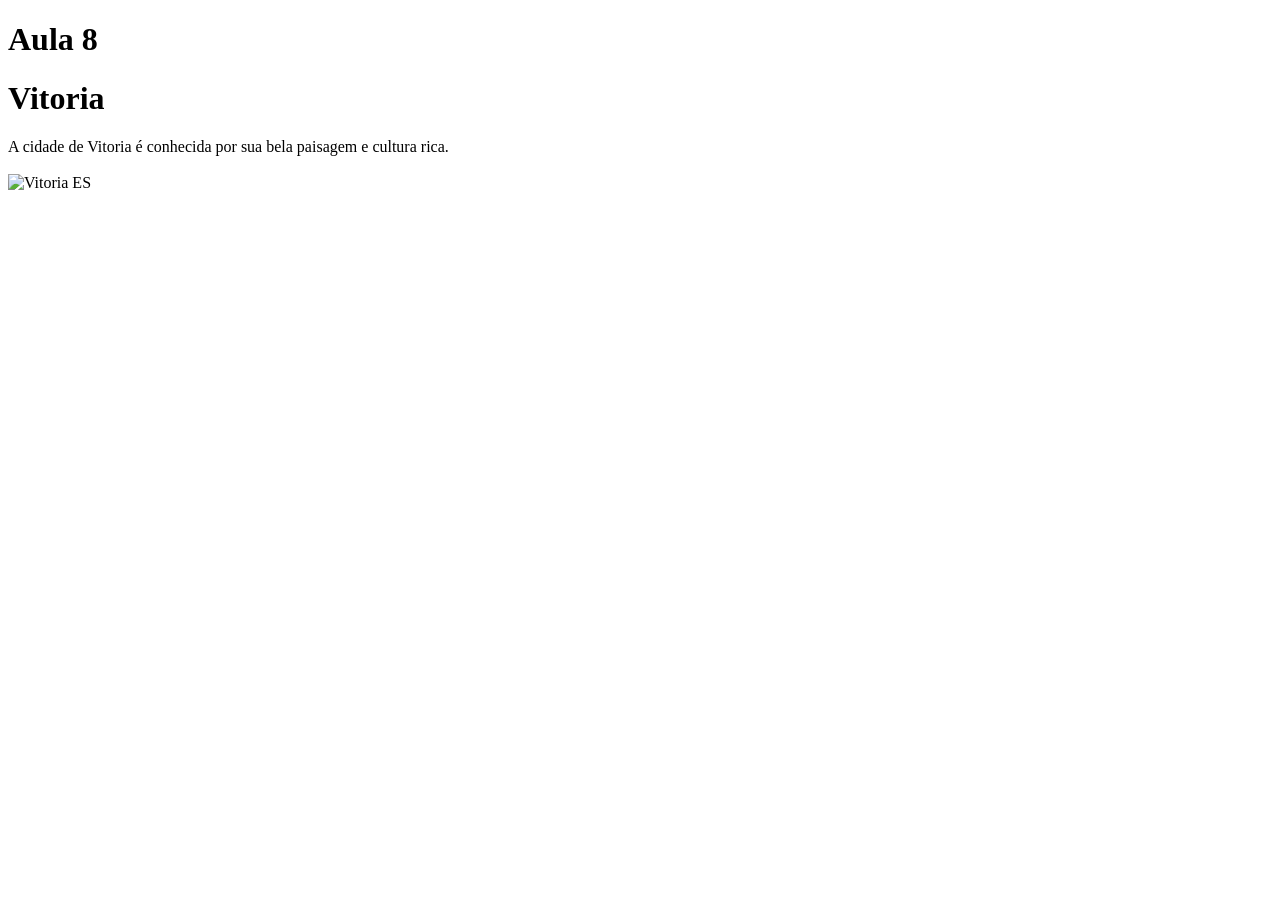
==== aula 8/index.html @ d748bc9f "Add files via upload" ====
<!DOCTYPE html>
<html lang="en">
<head>
    <meta charset="UTF-8">
    <meta name="viewport" content="width=device-width, initial-scale=1.0">
    <title>Document</title>
</head>
<body>
    <h1>Aula 8</h1>
    <h1> Vitoria </h1>
    <p1> A cidade de Vitoria é conhecida por sua bela paisagem e cultura rica. </p1>
    <br>
    <br>
    <img src="C:/Users/Alunolab06/Downloads/vitoria.jpg" alt="Vitoria ES" height="300px">
    
</body>
</html>
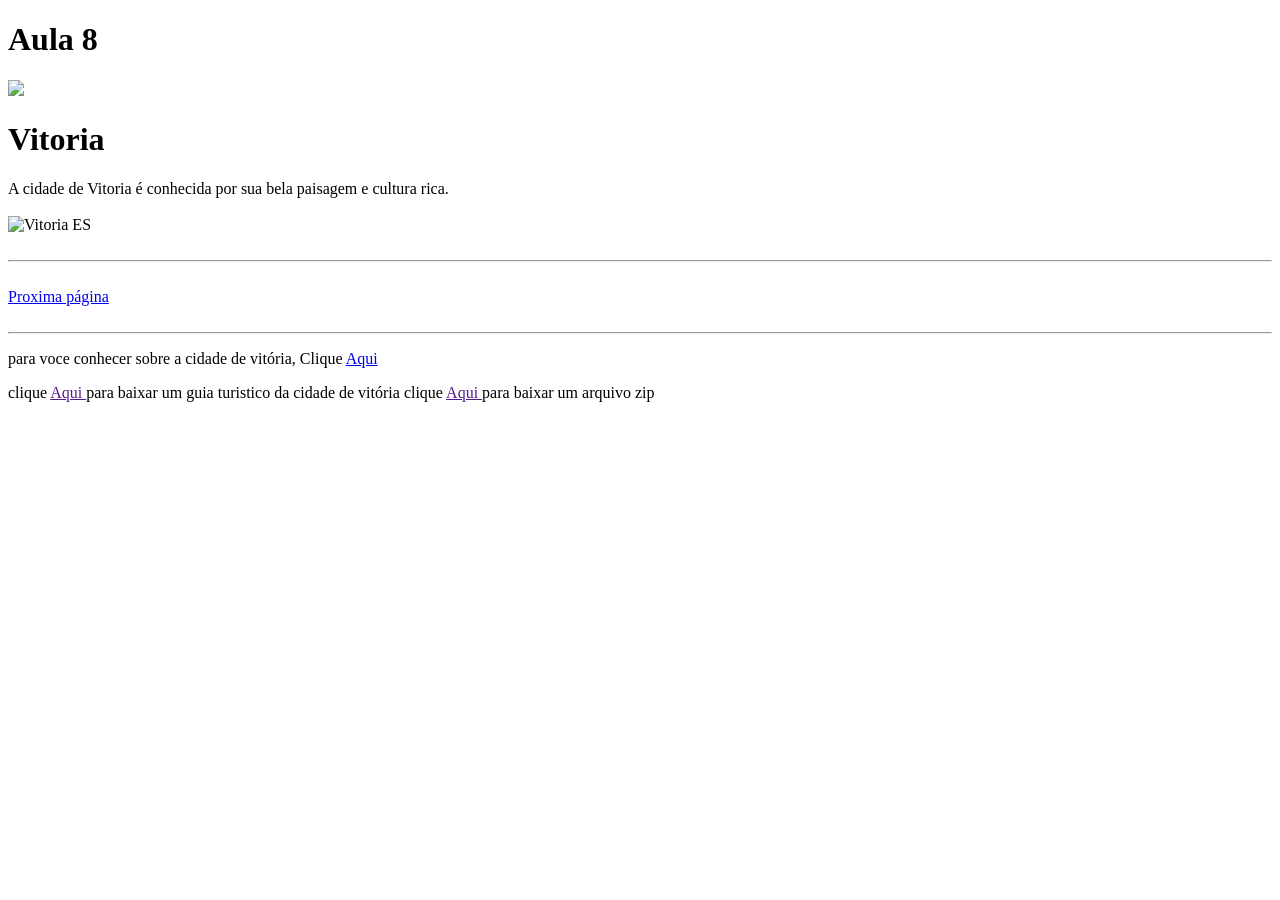
==== commit c2c5cf3f: "Update index.html" ====
--- a/aula 8/index.html
+++ b/aula 8/index.html
@@ -7,11 +7,25 @@
 </head>
 <body>
     <h1>Aula 8</h1>
+    <a href="proximo.html"><img src="C:/Users/alunolab01/Downloads/home.png" height="50px"></a>
     <h1> Vitoria </h1>
     <p1> A cidade de Vitoria é conhecida por sua bela paisagem e cultura rica. </p1>
     <br>
     <br>
-    <img src="C:/Users/Alunolab06/Downloads/vitoria.jpg" alt="Vitoria ES" height="300px">
+    <img src="https://upload.wikimedia.org/wikipedia/commons/2/27/-2016-11-05_ao_13-_Vit%C3%B3ria_94_Romerito_Pontes_%2830875449812%29_%28cropped%29.jpg" alt="Vitoria ES" height="400px">
+    <br>
+    <br>
+    <hr>
+    <br>
+    <a href="proximo.html" target="_self">Proxima página</a>
+    <br>
+    <br>
+    <hr>
+    <p> para voce conhecer sobre a cidade de vitória, Clique <a href="https://www.es.gov.br/Noticia/documentario-resgata-a-historia-da-praia-que-desapareceu-em-vitoria" target="_blank">Aqui</a>
+    </p>
+    <p1> clique <a href=""> Aqui </a> para baixar um guia turistico da cidade de vitória </p1>  
+    <p1> clique <a href=""> Aqui </a> para baixar um arquivo zip</p1>  
+
     
 </body>
-</html>+</html>
